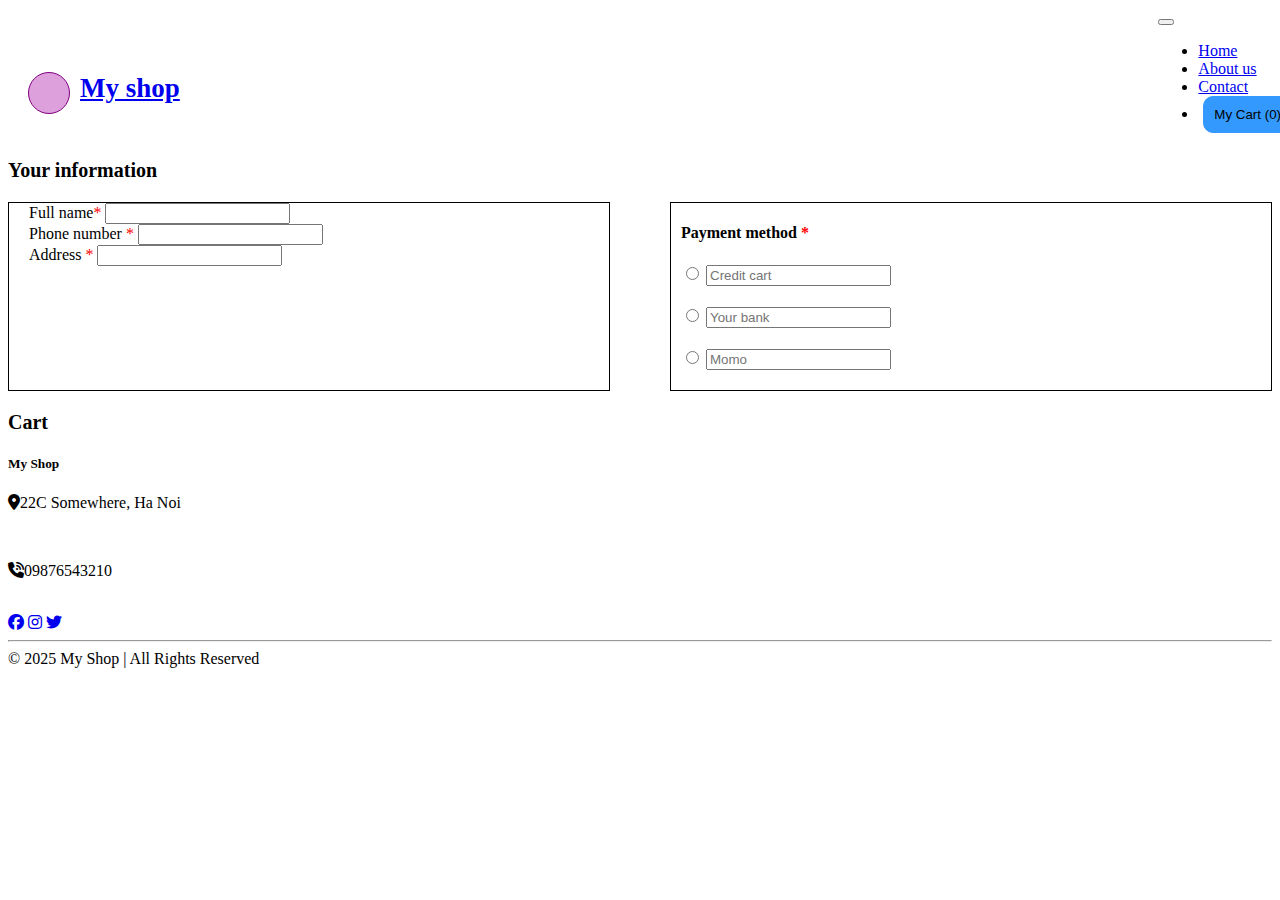
==== cart.html @ 4d4c4f1f "em nop bai thuc hanh a" ====
<!DOCTYPE html>
<html lang="en">
<head>
    <meta charset="UTF-8">
    <meta name="viewport" content="width=device-width, initial-scale=1.0">
    <title>GIỎ HÀNG</title>
    <link href="https://cdn.jsdelivr.net/npm/bootstrap@5.0.2/dist/css/bootstrap.min.css" rel="stylesheet" integrity="sha384-EVSTQN3/azprG1Anm3QDgpJLIm9Nao0Yz1ztcQTwFspd3yD65VohhpuuCOmLASjC" crossorigin="anonymous">
    <link rel="stylesheet" href="https://cdn.jsdelivr.net/npm/bootstrap-icons/font/bootstrap-icons.css">
    <link rel="stylesheet" href="https://cdnjs.cloudflare.com/ajax/libs/font-awesome/6.7.2/css/all.min.css" integrity="sha512-Evv84Mr4kqVGRNSgIGL/F/aIDqQb7xQ2vcrdIwxfjThSH8CSR7PBEakCr51Ck+w+/U6swU2Im1vVX0SVk9ABhg==" crossorigin="anonymous" referrerpolicy="no-referrer" />
    <link rel="stylesheet" href="./css/style.css">
</head>
<body>
<!-- HEADER -->
<nav class="navbar navbar-expand-lg navbar-light bg-light">
    <div class="container-fluid">
        <div class="header">
            <div>
                <a class="navbar-brand" href="#">
                    <div class="logo-ten">
                        <div class="logo"></div>
                        <h1>My shop</h1>
                    </div>
                </a>
            </div>
            <div class="header-list">
                <button class="navbar-toggler" type="button" data-bs-toggle="collapse" data-bs-target="#navbarSupportedContent" aria-controls="navbarSupportedContent" aria-expanded="false" aria-label="Toggle navigation">
                    <span class="navbar-toggler-icon"></span>
                </button>
                <div class="collapse navbar-collapse header-nav" id="navbarSupportedContent">
                    <ul class="navbar-nav me-auto mb-2 mb-lg-0">
                    <li class="nav-item">
                        <a class="nav-link active" aria-current="page" href="./index.html">Home</a>
                    </li>
                    <li class="nav-item">
                        <a class="nav-link" href="#">About us</a>
                    </li>
                    <li class="nav-item">
                        <a class="nav-link" href="#">Contact</a>
                    </li>
                    <li class="nav-item header-button">
                        <button>My Cart (0)</button>
                    </li>
                    </ul>
                </div>
            </div>
            
        </div>
    </div>
</nav>
<!-- CART -->
<section class="cart">
    <div class="container">
        <h3>Your information</h3>
        <!-- YOUR INFORMATION -->
        <div class="information-payment">
            <div class="information">
                <div class="mb-3 full-name">
                    <label for="exampleFormControlInput1" class="form-label">Full name<span>*</span></label>
                    <input type="email" class="form-control" id="exampleFormControlInput1">
                </div>
                <div class="mb-3 phone-number">
                    <label for="exampleFormControlInput1" class="form-label">Phone number<span> *</span></label>
                    <input type="email" class="form-control" id="exampleFormControlInput1">
                </div>
                <div class="mb-3 address">
                    <label for="exampleFormControlInput1" class="form-label">Address <span>*</span></label>
                    <input type="email" class="form-control" id="exampleFormControlInput1" >
                </div>
            </div>
            <div class="payment">
                <h4>Payment method <span>*</span></h4>
                <div class="input-group mb-3 credit-cart">
                    <span class="input-group-text credit-cart1">
                    <input type="radio" name="radio-option" aria-label="Radio option">
                    </span>
                    <input type="text" class="form-control credit-cart2" placeholder="Credit cart" aria-label="Credit cart">
                </div>
                <div class="input-group mb-3 your-bank">
                    <span class="input-group-text your-bank1">
                    <input type="radio" name="radio-option" aria-label="Radio option">
                    </span>
                    <input type="text" class="form-control your-bank2" placeholder="Your bank" aria-label="Credit cart">
                </div>
                <div class="input-group mb-3 momo">
                    <span class="input-group-text momo1">
                    <input type="radio" name="radio-option" aria-label="Radio option">
                    </span>
                    <input type="text" class="form-control momo2" placeholder="Momo" aria-label="Credit cart">
                </div>
            </div>
        </div>
        <!-- CART -->
        <h3>Cart</h3>
        <div class="cart-product">
            <div class="cart-product-item">
                <div class="cart-product-item-1"></div>
                <div class="cart-product-item-2"></div>
            </div>
        </div>
    </div>
</section>
<!-- FOOTER -->
<footer class="bg-light text-dark pt-4">
    <div class="container">
        <div class="row">
            <!-- Cột 1 -->
            <div class="col-md-4">
            <h5>My Shop</h5>
            <p><i class="fa fa-map-marker-alt"></i>22C Somewhere, Ha Noi</p>
            </div>
            <!-- Cột 2 -->
            <div class="col-md-4">
                <br>
            <p><i class="fa fa-phone-volume"></i>09876543210</p>
            </div>
            <!-- Cột 3 -->
            <div class="col-md-4">
                <br>
            <a href="#" class="text-dark me-3"><i class="fab fa-facebook"></i></a>
            <a href="#" class="text-dark me-3"><i class="fab fa-instagram"></i></a>
            <a href="#" class="text-dark"><i class="fab fa-twitter"></i></a>
            </div>
        </div>
    <hr class="my-3">
        <div class="text-center pb-3">
            © 2025 My Shop | All Rights Reserved
        </div>
    </div>
</footer>
<!-- BOOTSTRAP -->
<script src="https://cdn.jsdelivr.net/npm/bootstrap@5.0.2/dist/js/bootstrap.bundle.min.js" integrity="sha384-MrcW6ZMFYlzcLA8Nl+NtUVF0sA7MsXsP1UyJoMp4YLEuNSfAP+JcXn/tWtIaxVXM" crossorigin="anonymous">
</script>
</body>
</html>
---- css/style.css ----
/* ======================TRANG CHỦ =========== */
/* HEADER */
.header{
    display: flex;
    justify-content: space-between; 
    align-items: center; 
    width: 100%; 
    padding: 0 20px; 
}
.logo-ten{
    display: flex;
    align-items: center;
    justify-content: center;
    margin-top: 30px;
}
.logo-ten h1{
    margin-left: 10px;
    align-items: center;
    margin-top: 9px;
    font-size: 27px;
}
.logo{
    background-color: plum;
    width: 40px;
    height: 40px;
    border-radius: 100%;
    border: 1px solid purple;
}
.form-check-input:checked {
    background-color: green !important;
    border-color: green !important;
}
.header-button button{
    margin-left: 5px;
    background-color: #3399FF;
    border: 1px solid #3399FF;
    border-radius: 10px;
    padding: 10px;
}
/* CATEGORIES - PRODUCT */

.categories-product{
    margin-top: 20px;
}
/* ============  categories-products ===============*/
.categories-products{
    display: flex;
}
@media screen and (max-width: 575px){
    .categories-products{
        display: flex;
        flex-direction: column
    }
}
/* ============  categories ===============*/
.categories{
    border: 1px solid black;
    width: 200px;
    height: 372px;
    display: flex;
    flex-direction: column;
}
.categories h5{
    margin: 10px 20px;
}
.categories .check{
    margin: 10px 20px;
}
.categories-button{
    margin: 10px 20px;
}
.categories-button button{
    border-radius: 10px;
    padding: 5px 10px;
    background-color: #339999;
    border: 1px solid #009999;
}
.categories-button button:hover{
    background-color: #006666;
    color: white;
}
@media screen and (max-width: 575px){
    .categories{
        border: 1px solid black;
        width: 100%;
        height: 200px;
        display: flex;
        flex-direction: row;
        flex-wrap: wrap;
    }
    .categories h5{
        margin: 10px 10px;
    }
    .categories .check{
        margin: 10px 10px;
    }
    .categories-button{
        margin: 10px 10px;
    }
    .categories-button button{
        border-radius: 10px;
        padding: 5px 10px;
        background-color: #339999;
        border: 1px solid #009999;
    }
    .categories-button button:hover{
        background-color: #006666;
        color: white;
    }
}
/* ================search-product============*/
.search-title{
    display: flex;
    flex-direction: row;
    justify-content: space-around;
    border: 1px solid black;
    height: 62px;
    margin-left: 20px;
}
.search-title .search-1{
    margin-left: 10px;
    margin-right: 70px;
    margin-top: 10px;
}
.search-title .search-2{
    margin-top: 10px;
    display: flex;
    justify-content: space-between;
}
.search-title .search-2-2{
    margin-left: 10px;
    margin-right: 70px;
}
@media screen and (max-width: 575px){
    .search-title{
        margin-top: 10px;
        margin-left: 1px;
        display: flex;
        flex-direction: row;
        border: 1px solid black;
        width: 100%;
        height: 200px;
        flex-wrap: wrap;
    }
    .search-title .search-2-2{
        margin-left: 1px;
    }
}
/* ================product============*/
.product{
    margin-top: 30px;
    margin-left: 20px;
    margin-right: 20px;
    display: flex;
    flex-wrap: wrap;
    justify-content: space-between;
    width: 1000px;
}
.product-item{
    width: 200px; 
    height: 400px;
    margin-bottom: 10px;
}
.product-item img{
    width: 198px;
    height: 250px;
}
.product-price {
    display: flex;
    justify-content: space-between;
}
.product-cart{
    display: flex;
    justify-content: space-between;
}
.product-cart i{
    background-color: #669966;
    color: #006600;
    width: 30px;
    height: 30px;
    border-radius: 100%;
    font-size: 20px;
    display: flex;
    justify-content: center;
    align-items: center;
}
.product-price p:nth-child(1){
    color: #3399FF;
}
.product-price p:nth-child(2){
    color: red;
}
.product-cart i:hover{
    background-color: #669966;
    color: wheat;
}
.product-tab{
    margin-left: 20px;
    margin-top: 20px;
}
@media screen and (max-width: 575px){
    .product{
        margin-top: 10px;
        margin-left: 4px;
        margin-right: 10px;
        display: flex;
        flex-direction: row;
        flex-wrap: wrap;
        width: 100%;
    }
    .product-item{
        width: 100px;
        height: 180px;
        margin-top: 10px;
    }
    .product-item img{
        width: 90px;
        height: 80px;
    }
    .product-text h5{
        font-size: 10px;
    }
    .product-price {
        display: flex;
        justify-content: space-between;
        font-size: 9px;
    }
    .product-cart{
        display: flex;
        justify-content: space-between;
    }
    .product-cart i{
        background-color: #669966;
        color: #006600;
        width: 20px;
        height: 20px;
        border-radius: 100%;
        font-size: 10px;
        display: flex;
        justify-content: center;
        align-items: center;
    }
    .product-price p:nth-child(1){
        color: #3399FF;
    }
    .product-price p:nth-child(2){
        color: red;
    }
    .product-cart i:hover{
        background-color: #669966;
        color: wheat;
    }
    .product-tab{
        margin-left: 4px;
        margin-top: 10px;
    }
}

/* =================CHI TIẾT SẢN PHẨM =========== */

/* =================GIỎ HÀNG===================== */
.cart .container h3{
    margin-top: 10px;
    font-size: 20px;
}
.information-payment{
    margin-top: 20px;
    margin-bottom: 20px;
    display: flex;
    justify-content: space-between;
}

/* =========information=========== */
.information{
    border: 1px solid black;
    width: 600px;
}
.full-name, .phone-number, .address{
    margin-left: 20px;
    margin-right: 20px;
}
span{
    color: red;
}
/* ============payment============= */
.payment{
    border: 1px solid black;
    width: 600px;
}
.payment h4{
    font-size: 16px;
    margin-left: 10px;
}
.credit-cart, .your-bank, .momo{
    margin-top: 20px;
    margin-bottom: 20px;
    
}
.credit-cart1, .your-bank1, .momo1{
    margin-left: 10px;
    
}
.credit-cart2, .your-bank2, .momo2{
    margin-right: 20px;
}
@media screen and (max-width: 575px){
    .information-payment{
        margin-top: 20px;
        margin-bottom: 20px;
        display: flex;
        flex-direction: column;
        flex-wrap: wrap;
    }
    .information{
        border: 1px solid black;
        width: 100%;
    }
    .full-name, .phone-number, .address{
        margin-left: 20px;
        margin-right: 20px;
    }
    .payment{
        border: 1px solid black;
        width: 100%;
    }
    .payment h4{
        font-size: 16px;
        margin-left: 10px;
    }
    .credit-cart, .your-bank, .momo{
        margin-top: 20px;
        margin-bottom: 20px;
        
    }
    .credit-cart1, .your-bank1, .momo1{
        margin-left: 10px;
        
    }
    .credit-cart2, .your-bank2, .momo2{
        margin-right: 20px;
    }
}
/* ==========cart============== */
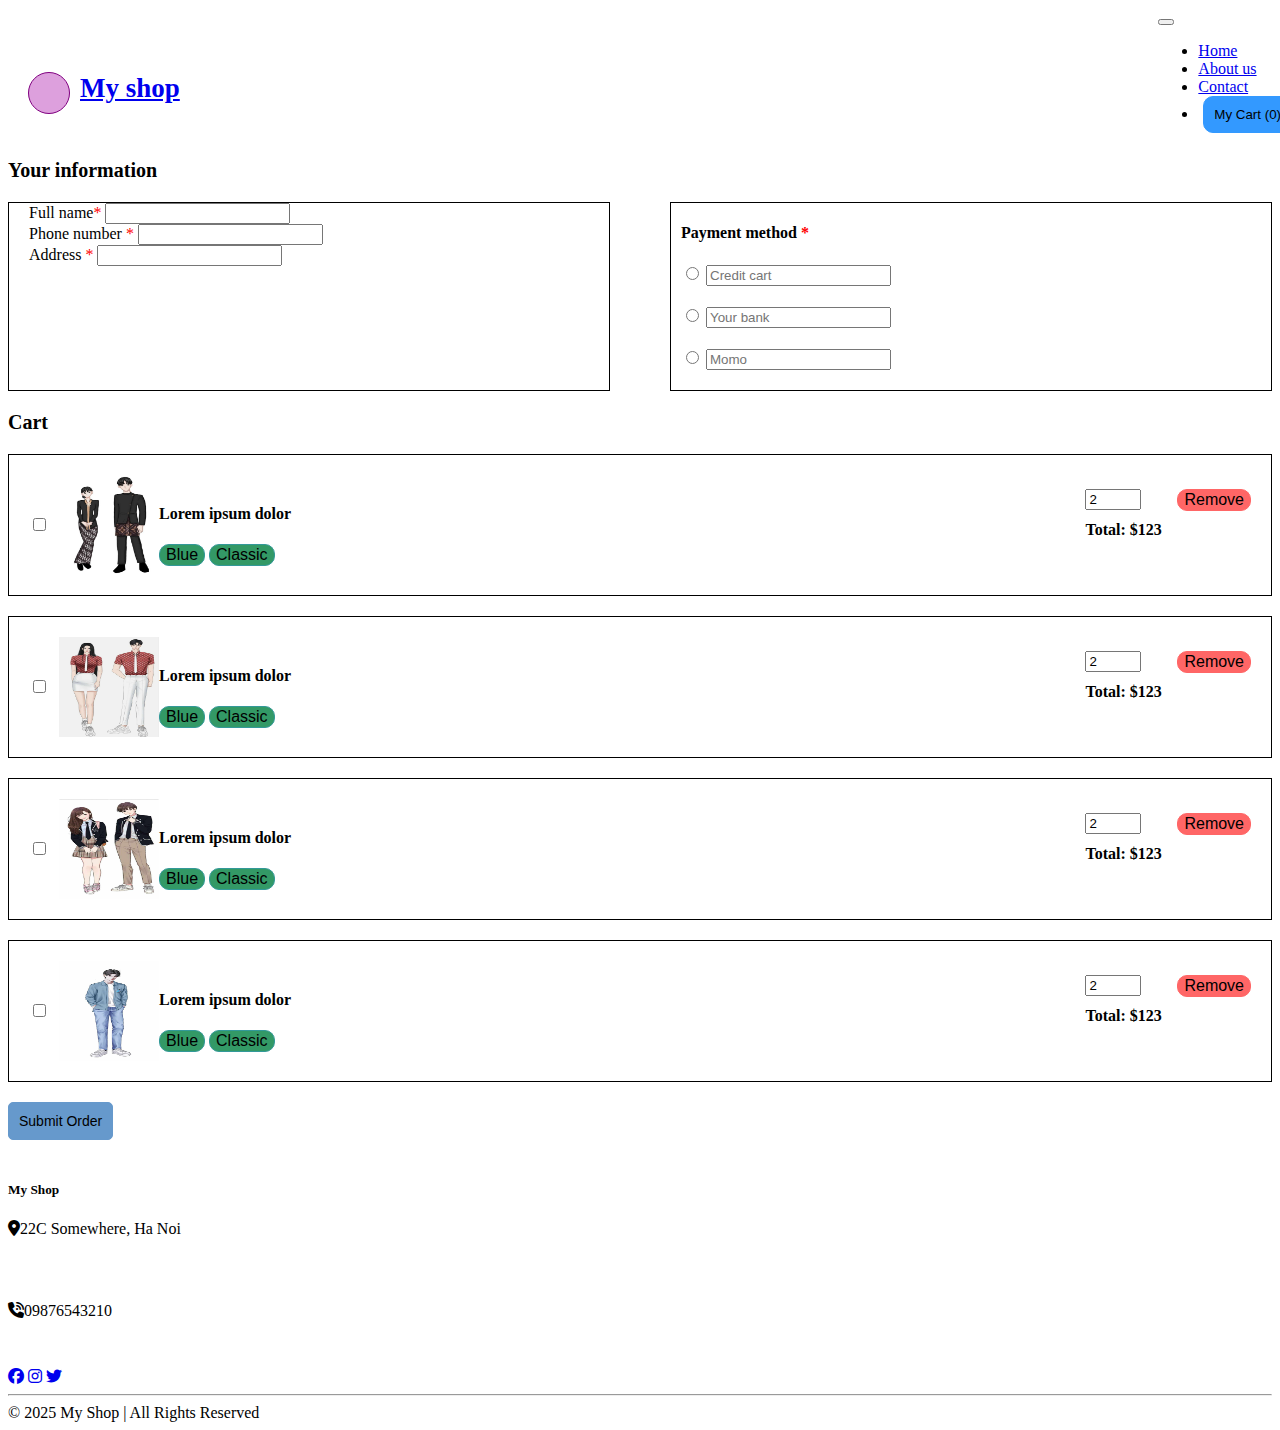
==== commit 275aac6d: "update final" ====
--- a/cart.html
+++ b/cart.html
@@ -92,10 +92,102 @@
         <!-- CART -->
         <h3>Cart</h3>
         <div class="cart-product">
-            <div class="cart-product-item">
-                <div class="cart-product-item-1"></div>
-                <div class="cart-product-item-2"></div>
-            </div>
+            <!-- col-1 -->
+            <div class="cart-product-item">
+                <div class="cart-product-item-1">
+                    <input class="form-check-input" type="checkbox" value="" id="flexCheckDefault">
+                    <img src="./img/product-10.jpg" alt="">
+                    <div class="product-text">
+                        <h4>Lorem ipsum dolor</h4>
+                        <button>Blue</button>
+                        <button>Classic</button>
+                    </div>
+                </div>
+                <div class="cart-product-item-2">
+                    <div class="cart-edit">
+                        <div class="cart-price">
+                            <div class="input-group cart-input" >
+                                <input type="number" class="form-control" value="2" min="1" max="10">
+                            </div>
+                            <button>Remove</button>
+                        </div>
+                        <h4>Total: $123</h4>
+                    </div>
+                </div>
+            </div>
+            <!-- col-2 -->
+            <div class="cart-product-item">
+                <div class="cart-product-item-1">
+                    <input class="form-check-input" type="checkbox" value="" id="flexCheckDefault">
+                    <img src="./img/product-9.jpg" alt="">
+                    <div class="product-text">
+                        <h4>Lorem ipsum dolor</h4>
+                        <button>Blue</button>
+                        <button>Classic</button>
+                    </div>
+                </div>
+                <div class="cart-product-item-2">
+                    <div class="cart-edit">
+                        <div class="cart-price">
+                            <div class="input-group cart-input" >
+                                <input type="number" class="form-control" value="2" min="1" max="10">
+                            </div>
+                            <button>Remove</button>
+                        </div>
+                        <h4>Total: $123</h4>
+                    </div>
+                </div>
+            </div>
+            <!-- col-3 -->
+            <div class="cart-product-item">
+                <div class="cart-product-item-1">
+                    <input class="form-check-input" type="checkbox" value="" id="flexCheckDefault">
+                    <img src="./img/product-8.jpg" alt="">
+                    <div class="product-text">
+                        <h4>Lorem ipsum dolor</h4>
+                        <button>Blue</button>
+                        <button>Classic</button>
+                    </div>
+                </div>
+                <div class="cart-product-item-2">
+                    <div class="cart-edit">
+                        <div class="cart-price">
+                            <div class="input-group cart-input" >
+                                <input type="number" class="form-control" value="2" min="1" max="10">
+                            </div>
+                            <button>Remove</button>
+                        </div>
+                        <h4>Total: $123</h4>
+                    </div>
+                </div>
+            </div>
+            <!-- col-4 -->
+            <div class="cart-product-item">
+                <div class="cart-product-item-1">
+                    <input class="form-check-input" type="checkbox" value="" id="flexCheckDefault">
+                    <img src="./img/product-1.jpg" alt="">
+                    <div class="product-text">
+                        <h4>Lorem ipsum dolor</h4>
+                        <button>Blue</button>
+                        <button>Classic</button>
+                    </div>
+                </div>
+                <div class="cart-product-item-2">
+                    <div class="cart-edit">
+                        <div class="cart-price">
+                            <div class="input-group cart-input" >
+                                <input type="number" class="form-control" value="2" min="1" max="10">
+                            </div>
+                            <button>Remove</button>
+                        </div>
+                        <h4>Total: $123</h4>
+                    </div>
+                </div>
+            </div>
+        </div>
+        <!-- BUTTON SUBMIT -->
+        <div class="button-submit">
+            <button>Submit Order</button>
         </div>
     </div>
 </section>
--- a/css/style.css
+++ b/css/style.css
@@ -144,6 +144,11 @@
     }
     .search-title .search-2-2{
         margin-left: 1px;
+    }
+    .search-title .search-1{
+        margin-left: 10px;
+        margin-right: 19px;
+        margin-top: 10px
     }
 }
 /* ================product============*/
@@ -191,8 +196,8 @@
     color: red;
 }
 .product-cart i:hover{
-    background-color: #669966;
-    color: wheat;
+    background-color: #006666;
+    color: #669966;
 }
 .product-tab{
     margin-left: 20px;
@@ -202,7 +207,6 @@
     .product{
         margin-top: 10px;
         margin-left: 4px;
-        margin-right: 10px;
         display: flex;
         flex-direction: row;
         flex-wrap: wrap;
@@ -211,10 +215,10 @@
     .product-item{
         width: 100px;
         height: 180px;
-        margin-top: 10px;
+        
     }
     .product-item img{
-        width: 90px;
+        width: 98px;
         height: 80px;
     }
     .product-text h5{
@@ -226,6 +230,7 @@
         font-size: 9px;
     }
     .product-cart{
+        margin-top: -19px;
         display: flex;
         justify-content: space-between;
     }
@@ -257,7 +262,183 @@
 }
 
 /* =================CHI TIẾT SẢN PHẨM =========== */
+.product-detail-img-text{
+    display: flex;
+    justify-content: space-around;
+}
+.product-detail-img-big img{
+    width: 700px;
+    height: 800px;
+    margin-top: 20px;
+}
+.product-detail-img-small{
+    display: flex;
+    flex-direction: row;
+    flex-wrap: wrap;
+    justify-content: space-between;
+    margin-top: 20px;
+}
+.product-detail-img-small img{
+    width: 150px;
+    height: 150px;
+    margin-top: 20px;
+}
+.product-detail-text{
+    margin-top: 20px;
+    margin-left: 20px;
+}
+.product-detail-text h3,p{
+    margin-bottom: 30px;
+}
+.product-detail-color{
+    margin-top: 30px;
+    margin-bottom: 30px;
+}
+.product-detail-design{
+    margin-bottom: 30px;
+}
+.product-detail-color h4,
+.product-detail-design h4{
+    font-size: 20px;
+    margin-bottom: 20px;
+}
+.product-detail-price,
+.product-detail-discount,
+.product-detail-ratting,
+.product-detail-stocks,
+.product-detail-button{
+    display: flex;
+    justify-content: space-between;
+}
+.product-detail-price h5, 
+.product-detail-discount h5,
+.product-detail-ratting h5,
+.product-detail-stocks h5
+{
+    font-size: 15px;
+}
+.product-detail-price p,
+.product-detail-stocks p{
+    color: #3399FF;
+}
+.product-detail-discount p{
+    color: #FF6666;
+}
+.product-detail-color button,
+.product-detail-design button,
+.product-detail-button button{
+    padding: 5px 30px;
+    border-radius: 5px;
+}
+.product-detail-color button:nth-of-type(1){
+    background-color: #6699CC;
+    border: 1px solid #6699CC;
+}
+.product-detail-color button:nth-of-type(2){
+    background-color: #FF6666;
+    border: 1px solid #FF6666;
+}
+.product-detail-color button:nth-of-type(3){
+    background-color: #669966;
+    border: 1px solid #669966;
+}
+.product-detail-color button:hover,
+.product-detail-design button:hover,
+.product-detail-button button:hover{
+    box-shadow: 0px 10px 20px rgba(0, 0, 0, 0.3);
+}
+.product-detail-design button:nth-of-type(1){
+    background-color: #CC99CC;
+    border: 1px solid #CC99CC;
+}
+.product-detail-design button:nth-of-type(2){
+    background-color: #CC9999;
+    border: 1px solid #CC9999;
+}
+.product-detail-button button{
+    background-color: #996666;
+    border: 1px solid #996666;
+}
+@media screen and (max-width: 575px){
+    .product-detail-img-text{
+        display: flex;
+        flex-direction: column;
+    }
+    .product-detail-img{
+        width: 100%;
+    }
+    .product-detail-img-big img{
+        width: 300px;
+        height: 400px;
+        margin-top: 20px;
+    }
+    .product-detail-img-small{
+        display: flex;
+        flex-direction: row;
+        flex-wrap: wrap;
+        margin-top: 20px;
+    }
+    .product-detail-img-small img{
+        width: 90px;
+        height: 90px;
+        
+    }
+    .product-detail-text{
+        margin-top: 20px;
+        margin-left: 20px;
+    }
+}
+/* ================product-detail-comment=========== */
+.product-detail-comment-item{
+    border: 1px solid black;
+    margin-top: 10px;
+}
+.product-detail-comment h4{
+    margin-top: 10px;
+}
+.product-detail-comment-item-1{
+    display: flex;
+    justify-content: space-between;
+    margin-top: 10px;
+}
+.product-detail-customer{
+    display: flex;
+    justify-content: space-around;
+    margin-left: 20px;
 
+}
+.product-detail-customer1{
+    background-color: #CC99CC;
+    width: 40px;
+    height: 40px;
+    border-radius: 100%;
+    display: flex;
+    justify-content: center;
+    align-items: center;
+    margin-right: 10px;
+}
+.product-detail-customer2 p{
+    color: gray;
+    margin-top:-7px;
+}
+.product-detail-sao i{
+    color: #FF9900;
+    margin-right: 10px;
+}
+.product-detail-comment-item-2{
+    margin-left: 20px;
+}
+.product-detail-comment-item-2 p:nth-child(1){
+    margin-top: -20px;
+}
+.product-detail-comment-item-2 p:nth-child(2){
+    margin-top: -20px;
+}
+
+/* ==================== product-detail-tab===========*/
+.product-detail-tab{
+    margin-top: 10px;
+}
 /* =================GIỎ HÀNG===================== */
 .cart .container h3{
     margin-top: 10px;
@@ -269,7 +450,6 @@
     display: flex;
     justify-content: space-between;
 }
-
 /* =========information=========== */
 .information{
     border: 1px solid black;
@@ -341,3 +521,125 @@
     }
 }
 /* ==========cart============== */
+
+.cart-product-item{
+    display: flex;
+    justify-content: space-between;
+    border: 1px solid black;
+    padding: 20px;
+    margin-bottom: 20px;
+}
+.cart-product-item-1{
+    display: flex;
+    justify-content: center;
+    align-items: center;
+}
+.cart-product-item-1 img{
+    width: 100px;
+    height: 100px;
+    margin-left: 10px
+}
+.cart-product-item-2{
+    display: flex;
+    justify-content: center;
+    align-items: center;
+}
+.product-text button{
+    background-color: #339966;
+    font-size: 16px;
+    border: 1px solid #339999;
+    border-radius: 10px;
+}
+.product-text button:hover{
+    box-shadow: 0px 10px 20px rgba(0, 0, 0, 0.3);
+}
+.cart-price{
+    display: flex;
+    justify-content: space-between;
+}
+.cart-price button{
+    margin-left: 12px;
+    background-color: #FF6666;
+    font-size: 16px;
+    border: 1px solid #FF6666;
+    border-radius: 10px;
+}
+.cart-price button:hover{
+    box-shadow: 0px 10px 20px rgba(0, 0, 0, 0.3);
+}
+.cart-edit h4{
+    font-size: 16px;
+    margin-top: 10px;
+}
+.cart-input{
+    width: 80px;
+}
+@media screen and (max-width: 575px){
+    .cart-product-item{
+        display: flex;
+        justify-content: space-between;
+        border: 1px solid black;
+        padding: 20px;
+        width: 100%;
+    }
+    .cart-product-item-1{
+        display: flex;
+        justify-content: center;
+        align-items: center;
+    }
+    .cart-product-item-1 img{
+        width: 70px;
+        height: 70px;
+        margin-left: 5px
+    }
+    .cart-product-item-2{
+        display: flex;
+        justify-content: center;
+        align-items: center;
+    }
+    .product-text h4{
+        font-size: 15px;
+    }
+    .product-text button{
+        background-color: #339966;
+        font-size: 10px;
+        border: 1px solid #339999;
+        border-radius: 10px;
+    }
+    .product-text button:hover{
+        box-shadow: 0px 10px 20px rgba(0, 0, 0, 0.3);
+    }
+    .cart-price{
+        display: flex;
+        justify-content: space-between;
+    }
+    .cart-price button{
+        margin-left: 12px;
+        background-color: #FF6666;
+        font-size: 6px;
+        border: 1px solid #FF6666;
+        border-radius: 6px;
+    }
+    .cart-price button:hover{
+        box-shadow: 0px 10px 20px rgba(0, 0, 0, 0.3);
+    }
+    .cart-edit h4{
+        font-size: 10px;
+        margin-top: 10px;
+    }
+    .cart-input{
+        width: 50px;
+        font-size: 10px;
+    }
+}
+.button-submit button{
+    margin-bottom: 20px;
+    border-radius: 5px;
+    background-color: #6699CC;
+    border: 1px solid #6699CC;
+    font-size: 14px;
+    padding: 10px;
+}
+.button-submit button:hover{
+    box-shadow: 0px 10px 20px rgba(0, 0, 0, 0.3);
+}